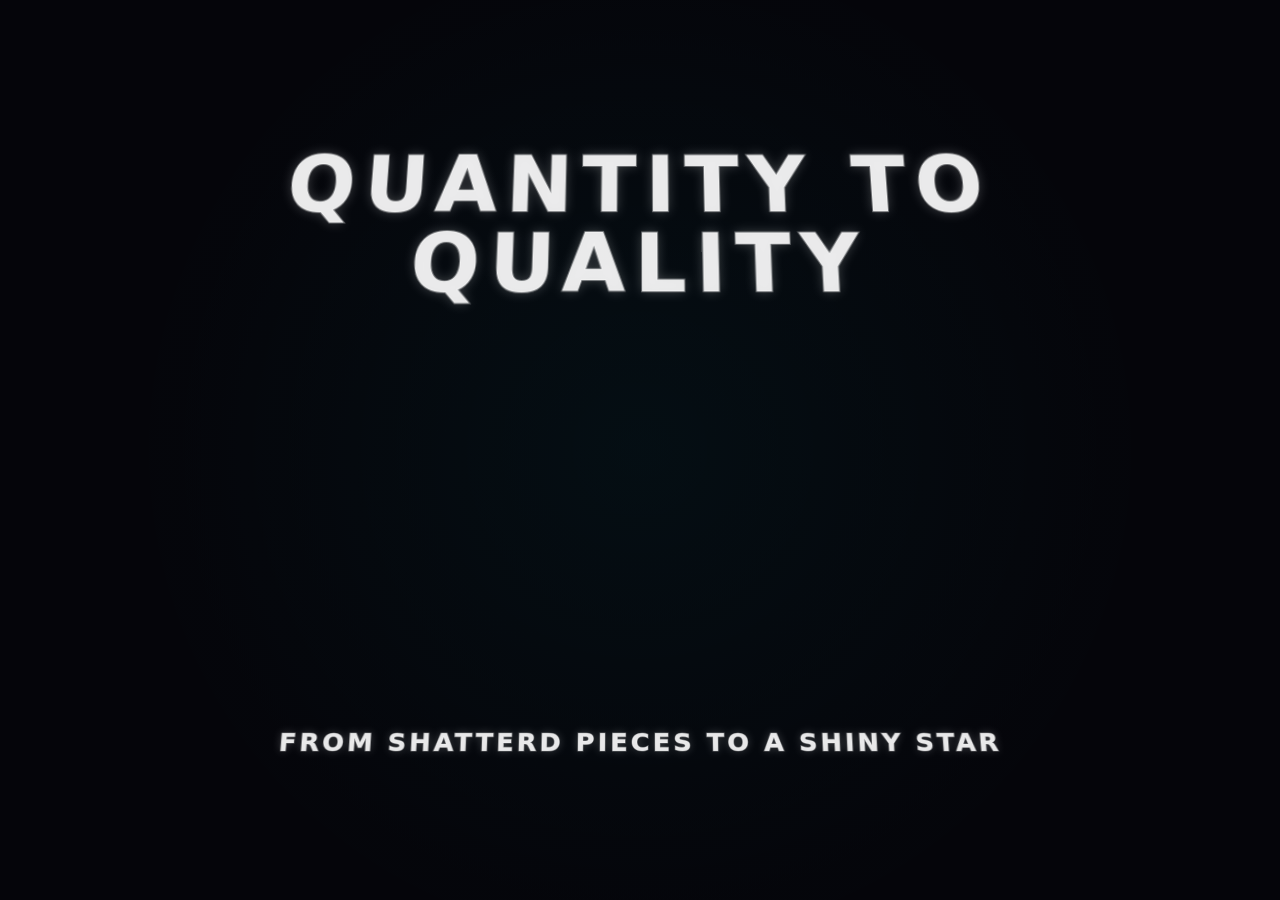
==== index.html @ 9e65a04a "Add files via upload" ====
<!DOCTYPE html>
<html lang="en">
<head>
  <meta charset="UTF-8" />
  <meta name="viewport" content="width=device-width, initial-scale=1" />

  <title>Quantity to Quality</title>
  <link rel="stylesheet" href="style.css" />
</head>

<body>
  <!-- Full-screen background video -->
  <video
    id="background-video"
    class="background-video"
    autoplay
    loop
    playsinline
    preload="auto"
    aria-hidden="true"
  >
    <source src="exzer1.mp4" type="video/mp4" />
    Your browser does not support HTML5 video.
  </video>

<audio id="music" autoplay loop>
  <source src="babayatu.mp3" type="audio/mpeg">
</audio>

  <!-- Dark overlay for readability -->
  <div class="page-overlay" aria-hidden="true"></div>

  <main class="narrow">
    <h1 class="vibrant-link">
      <a href="#">
        <span class="curved-text">Quantity to Quality</span>
      </a>
    </h1>
 <h2 class="vibrant-foot">
      <a href="#">
        <span class="curved-text">From shatterd pieces to a shiny star</span>
      </a>
    </h2>
  </main>

  <script>
    const video = document.getElementById("background-video");

    // Set the desired volume.
    video.volume = 0.7;

    // Try to start the video with sound.
    async function startVideoWithSound() {
      video.muted = false;

      try {
        await video.play();
      } catch (error) {
        /*
          Browsers may block audible autoplay.
          The first user interaction will try again.
        */
        console.warn("Autoplay with sound was blocked:", error);
      }
    }

    // Try immediately when the page loads.
    window.addEventListener("load", startVideoWithSound);

    // Fallback for browsers requiring user interaction.
    document.addEventListener(
      "pointerdown",
      async () => {
        video.muted = false;
        video.volume = 0.7;

        try {
          await video.play();
        } catch (error) {
          console.error("Video playback failed:", error);
        }
      },
      { once: true }
    );
  </script>
   <script>
  const music = document.getElementById("music");

  document.addEventListener("click", () => {
    music.play().catch(error => {
      console.log("Playback was blocked:", error);
    });
  }, { once: true });
</script>
</body>
</html>
---- style.css ----
/* =========================
   Team App - Dark Sci-Fi UI
   ========================= */

/* ---- Variables ---- */
:root {
  /* Use a rounder, softer font stack */
  --font:
    "Varela Round",
    "Quicksand",
    system-ui,
    -apple-system,
    BlinkMacSystemFont,
    "Segoe UI",
    sans-serif;

  --text: #e0e0ec;
  --primary: #00f0ff;
  --primary-dark: #0080ff;
  --background: #05050a;
}

/* ---- Reset ---- */
* {
  box-sizing: border-box;
}

html,
body {
  width: 100%;
  min-height: 100%;
  margin: 0;
}

body {
  position: relative;
  min-height: 100vh;
  overflow-x: hidden;
  isolation: isolate;

  display: grid;
  place-items: center;

  background: var(--background);
  color: var(--text);
  font-family: var(--font);
}

/* ---- Full-screen background video ---- */
.background-video {
  position: fixed;
  inset: 0;
  z-index: -3;

  width: 100vw;
  height: 100vh;

  display: block;

  object-fit: cover;
  object-position: center;

  background: var(--background);
  pointer-events: none;
}

/* ---- Video readability overlay ---- */
.page-overlay {
  position: fixed;
  inset: 0;
  z-index: -2;

  background:
    linear-gradient(
      to bottom,
      rgba(5, 5, 10, 0.25),
      rgba(5, 5, 10, 0.42)
    ),
    radial-gradient(
      circle at center,
      rgba(0, 240, 255, 0.06),
      transparent 65%
    );

  pointer-events: none;
}

/* ---- Content ---- */
.narrow {
  position: relative;
  z-index: 1;

  width: min(900px, calc(100% - 2rem));

  text-align: center;

  display: flex;
  flex-direction: column;
  align-items: center;
  justify-content: center;
}

h1 {
  position: fix;
  top: -200px;
}
h2 { 
  position: fix;
  bottom: -200px;
}
/* ---- Vibrant colorful vibrating link ---- */
.vibrant-link {
  position: relative;
  display: inline-block;

  margin: 0 auto;
  padding: 0;

  font-size: clamp(2.4rem, 8vw, 5rem);
  font-weight: 900;
  line-height: 1;
  letter-spacing: 0.08em;
  text-transform: uppercase;

  text-align: center;
}

/* The actual link text */
.vibrant-link a,
.vibrant-link a:link,
.vibrant-link a:visited,
.vibrant-link a:hover,
.vibrant-link a:active,
.vibrant-link a:focus {
  display: inline-block;

  text-decoration: none;

  /* Vibrant rainbow gradient on the text */
  background: linear-gradient(
    90deg,
    #ff0000 0%,
    #ff8800 12%,
    #ffdd00 24%,
    #00ff66 36%,
    #00f0ff 48%,
    #0066ff 60%,
    #aa00ff 72%,
    #ff0088 84%,
    #ff0000 100%
  );

  background-size: 200% 100%;
  background-clip: text;
  -webkit-background-clip: text;

  /* Semi-transparent, vibrant text */
  color: rgba(255, 255, 255, 0.9);
  -webkit-text-fill-color: rgba(255, 255, 255, 0.9);

  /* Soften edges: subtle stroke + blur */
  -webkit-text-stroke: 2px rgba(255, 255, 255, 0.35);
  filter: drop-shadow(0 0 6px rgba(255, 255, 255, 0.25));

  /* Animations: vibration + moving glow + hue spin */
  animation:
    link-vibrate-strong 0.14s steps(2, end) infinite,
    wave-glow-lr-rl 5s ease-in-out infinite,
    hue-spin 10s linear infinite;

  transition:
    filter 0.2s ease,
    transform 0.2s ease;
}

/* Optional: stronger on hover */
.vibrant-link a:hover {
  filter: brightness(1.3) saturate(1.4);
  transform: scale(1.03);
}

/* Curved, vibrant, semi-transparent text with rounded edges */
.curved-text {
  display: inline-block;

  color: inherit;
  -webkit-text-fill-color: inherit;
  -webkit-text-stroke: inherit;

  /* Curve the text into an arch */
  transform: perspective(600px) rotateX(10deg);
  letter-spacing: 0.12em;
}

/* Stronger but smooth vibration */
@keyframes link-vibrate-strong {
  0% {
    transform: translate(0, 0) rotate(0deg);
  }
  20% {
    transform: translate(-1px, 0.7px) rotate(-0.3deg);
  }
  40% {
    transform: translate(1px, -0.7px) rotate(0.3deg);
  }
  60% {
    transform: translate(-0.8px, -0.8px) rotate(-0.25deg);
  }
  80% {
    transform: translate(0.8px, 0.8px) rotate(0.25deg);
  }
  100% {
    transform: translate(0, 0) rotate(0deg);
  }
}

/*
  Smooth wave glow:
  - 0%   : glow on left
  - 50%  : glow on right
  - 100% : glow back on left
*/
@keyframes wave-glow-lr-rl {
  0% {
    text-shadow:
      -24px 0 22px rgba(255, 0, 0, 0.0),
      -10px 0 16px rgba(255, 0, 0, 0.9),
      0 0 14px rgba(255, 0, 0, 1),
      14px 0 8px rgba(255, 0, 0, 0.3);

    filter: brightness(1) saturate(1);
  }

  25% {
    text-shadow:
      -12px 0 10px rgba(255, 170, 0, 0.2),
      -4px 0 14px rgba(255, 170, 0, 0.95),
      0 0 18px rgba(255, 170, 0, 1),
      8px 0 12px rgba(255, 170, 0, 0.5);

    filter: brightness(1.15) saturate(1.25);
  }

  50% {
    text-shadow:
      -14px 0 8px rgba(0, 255, 100, 0.3),
      -8px 0 12px rgba(0, 255, 100, 0.95),
      0 0 18px rgba(0, 255, 100, 1),
      10px 0 14px rgba(0, 255, 100, 0.5),
      24px 0 22px rgba(0, 255, 100, 0.0);

    filter: brightness(1.25) saturate(1.4);
  }

  75% {
    text-shadow:
      -8px 0 12px rgba(0, 150, 255, 0.5),
      -4px 0 14px rgba(0, 150, 255, 0.95),
      0 0 18px rgba(0, 150, 255, 1),
      12px 0 10px rgba(0, 150, 255, 0.2);

    filter: brightness(1.15) saturate(1.25);
  }

  100% {
    text-shadow:
      -24px 0 22px rgba(200, 0, 255, 0.0),
      -10px 0 16px rgba(200, 0, 255, 0.9),
      0 0 14px rgba(200, 0, 255, 1),
      14px 0 8px rgba(200, 0, 255, 0.3);

    filter: brightness(1) saturate(1);
  }
}

/* Continuous hue rotation to sweep through all colors */
@keyframes hue-spin {
  0% {
    filter: hue-rotate(0deg) brightness(1) saturate(1);
  }
  100% {
    filter: hue-rotate(360deg) brightness(1) saturate(1);
  }
}

/* ---- Vibrant foot text (same style, smaller) ---- */
.vibrant-foot {
  position: relative;
  display: inline-block;

  margin: 1.5rem auto 0;
  padding: 0;

  font-size: clamp(1rem, 4vw, 1.6rem); /* smaller than H1 */
  font-weight: 900;
  line-height: 1.1;
  letter-spacing: 0.1em;
  text-transform: uppercase;

  text-align: center;
}

/* The actual link/text inside foot */
.vibrant-foot a,
.vibrant-foot a:link,
.vibrant-foot a:visited,
.vibrant-foot a:hover,
.vibrant-foot a:active,
.vibrant-foot a:focus {
  display: inline-block;

  text-decoration: none;

  /* Same rainbow gradient as H1 */
  background: linear-gradient(
    90deg,
    #ff0000 0%,
    #ff8800 12%,
    #ffdd00 24%,
    #00ff66 36%,
    #00f0ff 48%,
    #0066ff 60%,
    #aa00ff 72%,
    #ff0088 84%,
    #ff0000 100%
  );

  background-size: 200% 100%;
  background-clip: text;
  -webkit-background-clip: text;

  color: rgba(255, 255, 255, 0.9);
  -webkit-text-fill-color: rgba(255, 255, 255, 0.9);

  -webkit-text-stroke: 1.2px rgba(255, 255, 255, 0.35);
  filter: drop-shadow(0 0 4px rgba(255, 255, 255, 0.25));

  /* Same animations, slightly softer vibration for smaller text */
  animation:
    link-vibrate-soft 0.18s steps(2, end) infinite,
    wave-glow-lr-rl 5s ease-in-out infinite,
    hue-spin 10s linear infinite;

  transition:
    filter 0.2s ease,
    transform 0.2s ease;
}

/* Optional hover for foot */
.vibrant-foot a:hover {
  filter: brightness(1.25) saturate(1.3);
  transform: scale(1.02);
}

/* Slightly softer vibration for smaller text */
@keyframes link-vibrate-soft {
  0% {
    transform: translate(0, 0) rotate(0deg);
  }
  20% {
    transform: translate(-0.7px, 0.5px) rotate(-0.25deg);
  }
  40% {
    transform: translate(0.7px, -0.5px) rotate(0.25deg);
  }
  60% {
    transform: translate(-0.6px, -0.6px) rotate(-0.2deg);
  }
  80% {
    transform: translate(0.6px, 0.6px) rotate(0.2deg);
  }
  100% {
    transform: translate(0, 0) rotate(0deg);
  }
}

/* Curved variant for foot text (optional) */
.vibrant-foot .curved-text {
  display: inline-block;
  transform: perspective(600px) rotateX(8deg);
  letter-spacing: 0.12em;
}

/* ---- Mobile layout ---- */
@media (max-width: 620px) {
  .narrow {
    width: calc(100% - 1.5rem);
  }

  .vibrant-link {
    font-size: clamp(2.3rem, 18vw, 4rem);
  }

  .curved-text {
    letter-spacing: 0.08em;
  }

  .vibrant-foot {
    font-size: clamp(0.9rem, 5vw, 1.4rem);
  }

  .vibrant-foot .curved-text {
    letter-spacing: 0.08em;
  }
}

/* ---- Accessibility: reduce motion ---- */
@media (prefers-reduced-motion: reduce) {
  .vibrant-link,
  .vibrant-link a,
  .vibrant-foot,
  .vibrant-foot a,
  .curved-text {
    animation: none;
    filter: none;
    transition: none;
  }
}
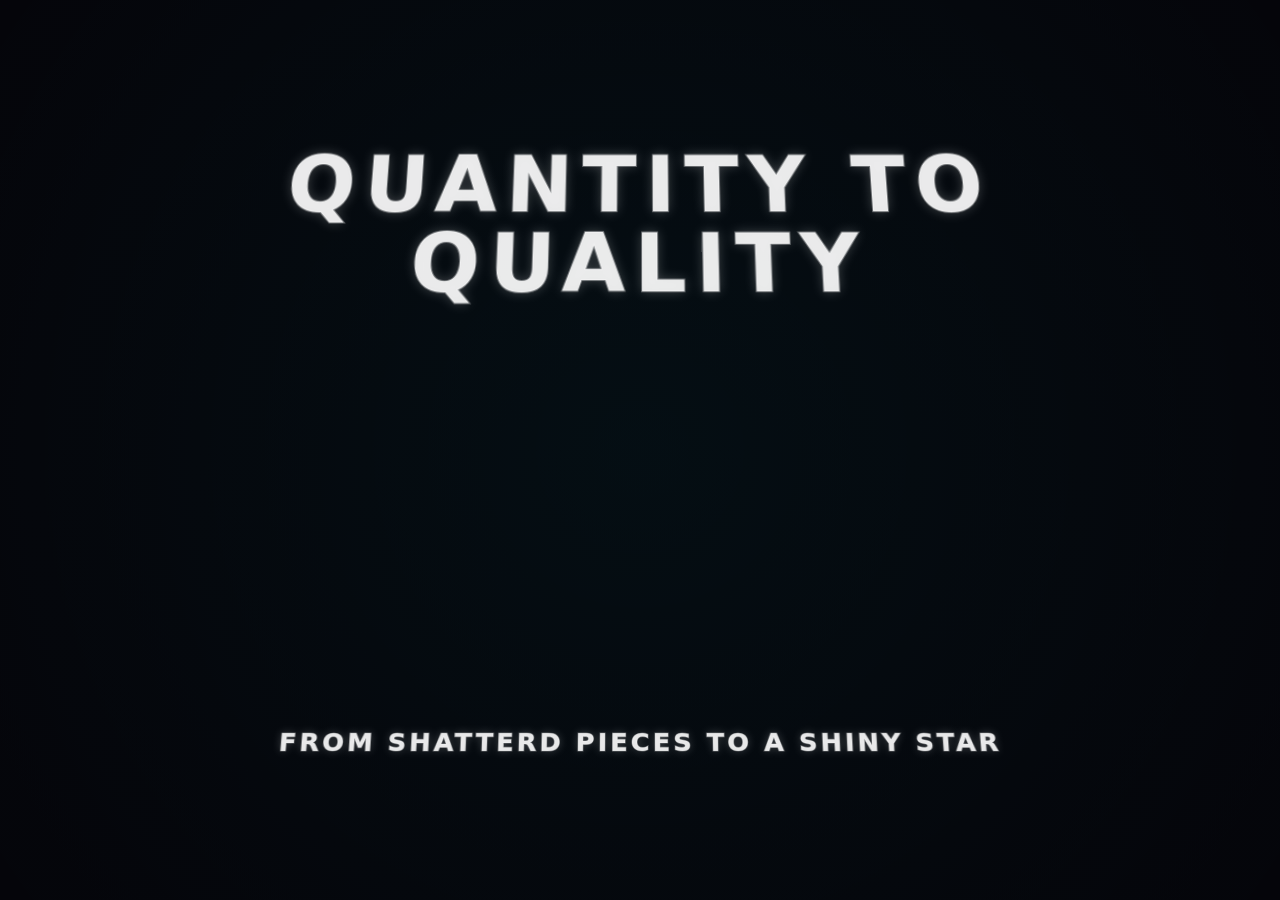
==== commit 06d2a675: "Update index.html" ====
--- a/index.html
+++ b/index.html
@@ -24,7 +24,7 @@
   </video>
 
 <audio id="music" autoplay loop>
-  <source src="babayatu.mp3" type="audio/mpeg">
+  <source src="my.mp3" type="audio/mpeg">
 </audio>
 
   <!-- Dark overlay for readability -->
@@ -32,7 +32,7 @@
 
   <main class="narrow">
     <h1 class="vibrant-link">
-      <a href="#">
+      <a href="info.html">
         <span class="curved-text">Quantity to Quality</span>
       </a>
     </h1>
@@ -93,4 +93,4 @@
   }, { once: true });
 </script>
 </body>
-</html>+</html>
--- a/style.css
+++ b/style.css
@@ -79,7 +79,7 @@
     radial-gradient(
       circle at center,
       rgba(0, 240, 255, 0.06),
-      transparent 65%
+      transparent 100%
     );
 
   pointer-events: none;
